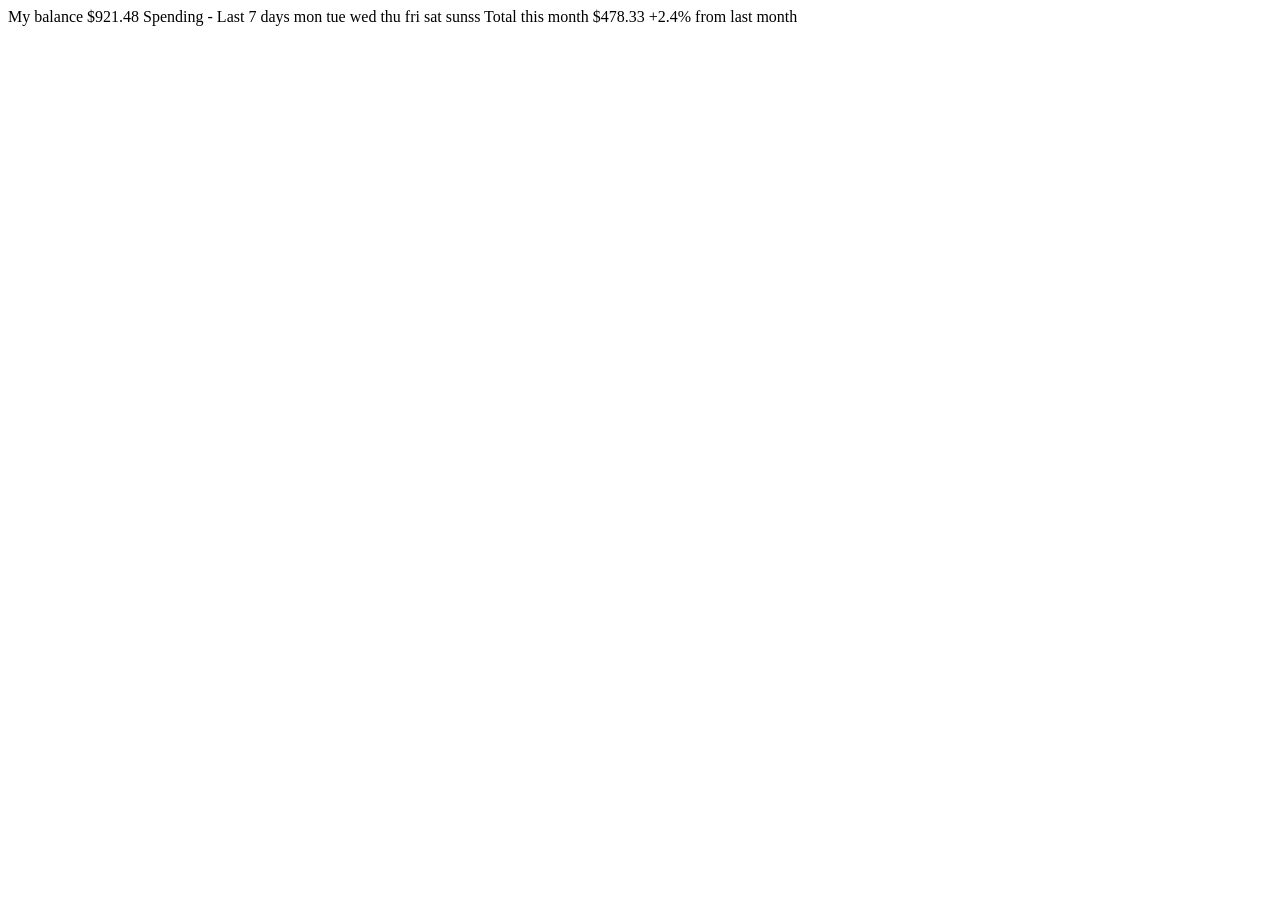
==== expenses-chart-component-main/index.html @ 0e67ff37 "Add expenses chart component and frontpage feed reader structure - Created index.html for expenses c" ====
<!doctype html>
<html lang="en">
  <head>
    <meta charset="UTF-8" />
    <meta name="viewport" content="width=device-width, initial-scale=1.0" />
    <!-- displays site properly based on user's device -->

    <link
      rel="icon"
      type="image/png"
      sizes="32x32"
      href="./images/favicon-32x32.png"
    />

    <title>Frontend Mentor | Expenses chart component</title>

    <!-- Feel free to remove these styles or customise in your own stylesheet 👍 -->
    <style>
      .attribution {
        font-size: 0.6875rem;
        text-align: center;
      }
      .attribution a {
        color: hsl(228, 45%, 44%);
      }
    </style>
  </head>
  <body>
    My balance $921.48 Spending - Last 7 days mon tue wed thu fri sat sunss
    Total this month $478.33 +2.4% from last month

    

    <script>
      const data = [
        { day: "mon", amount: 17.45 },
        { day: "tue", amount: 34.91 },
        { day: "wed", amount: 52.36 },
        { day: "thu", amount: 31.07 },
        { day: "fri", amount: 23.39 },
        { day: "sat", amount: 43.28 },
        { day: "sun", amount: 25.48 },
      ];
      // use data here
    </script>
  </body>
</html>
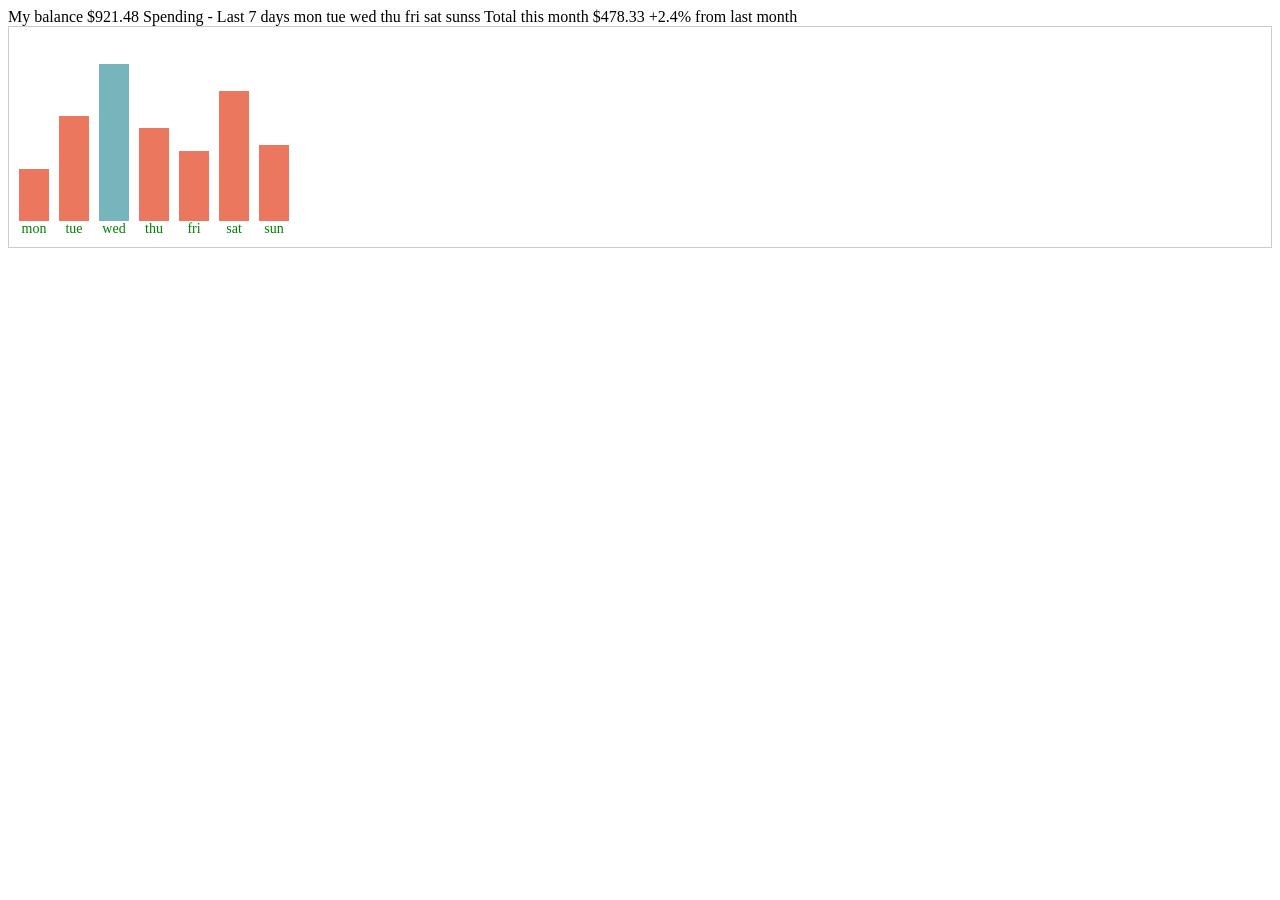
==== commit bf8f5ff9: "Add bar chart visualization to expenses component and enhance feed reader button functionality" ====
--- a/expenses-chart-component-main/index.html
+++ b/expenses-chart-component-main/index.html
@@ -28,8 +28,7 @@
   <body>
     My balance $921.48 Spending - Last 7 days mon tue wed thu fri sat sunss
     Total this month $478.33 +2.4% from last month
-
-    
+    <div id="bar-chart"></div>
 
     <script>
       const data = [
@@ -42,6 +41,55 @@
         { day: "sun", amount: 25.48 },
       ];
       // use data here
+
+      const barChart = document.getElementById("bar-chart");
+      data.forEach((item) => {
+        const barGroup = document.createElement("div");
+        const bar = document.createElement("div");
+        bar.classList.add("bar");
+        const label = document.createElement("p");
+        label.classList.add("label");
+        label.textContent = item.day;
+        bar.style.height = `${item.amount * 3}px`;
+
+        if (item.day === "wed") {
+          bar.style.backgroundColor = "hsl(186, 34%, 60%)";
+        }
+        barGroup.appendChild(bar);
+        barGroup.appendChild(label);
+        barChart.appendChild(barGroup);
+      });
+
+      /* 
+      <div> 
+            <div class="bar"></div>
+            <p>mon</p> 
+        </div> 
+
+      */
     </script>
+    <style>
+      #bar-chart {
+        display: flex;
+        align-items: flex-end;
+        gap: 10px;
+        height: 200px;
+        border: 1px solid #ccc;
+        padding: 10px;
+      }
+      #bar-chart .bar {
+        width: 30px;
+        background-color: hsl(10, 79%, 65%);
+      }
+      #bar-chart p {
+        margin: 0;
+        text-align: center;
+        font-size: 0.875rem;
+      }
+      .label {
+        margin-top: 10px;
+        color: green;
+      }
+    </style>
   </body>
 </html>
